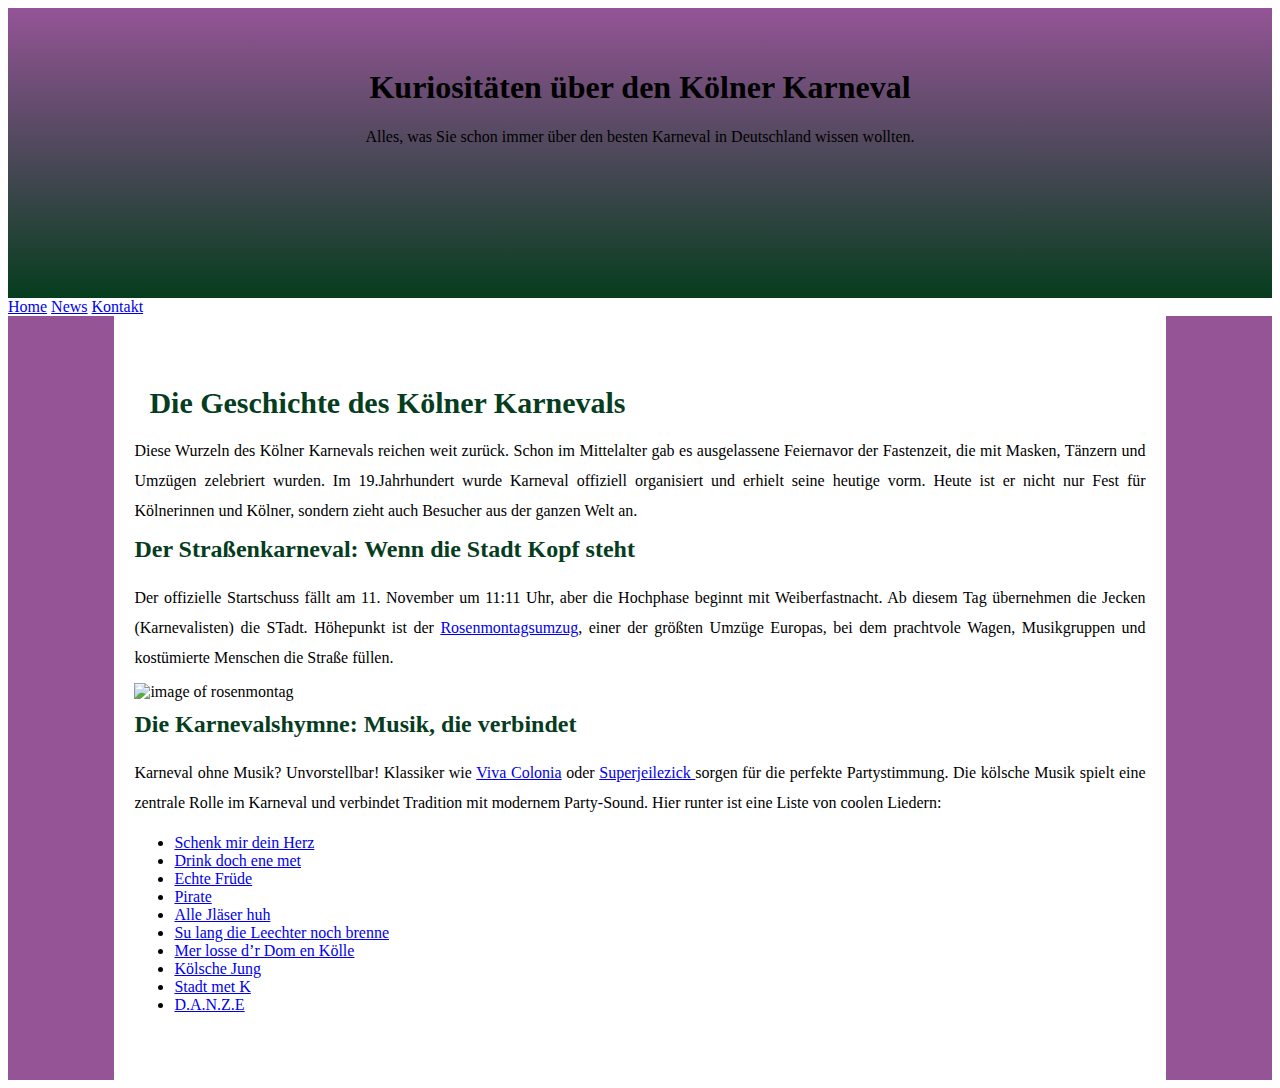
==== index.html @ e5f4ab6d "set correct index.html" ====
<!DOCTYPE html>
<html lang="en">
<head>
    <meta charset="UTF-8">
    <meta name="viewport" content="width=device-width, initial-scale=1.0">
    <title>carneval</title>
    <link rel="stylesheet" href="website.css"> 
    <link rel="icon" href="images/w1200_h900_x1476_y985_rp_ao_24-79-45-e410bbb3e146ab35.jpg">
    
</head>

<body>
    <header id="header">
        <h1>Kuriositäten über den Kölner Karneval</h1>
        <p>
            Alles, was Sie schon immer über den besten Karneval in Deutschland wissen wollten.
        </p>
    </header>
    <nav>
        <a href="index.html">Home</a>
        <a href="#info-table" >News</a>
        <a href="contact.html">Kontakt</a>
    </nav>

   <main>
    <article>
        <h1>Die Geschichte des Kölner Karnevals</h1>
        <p>Diese Wurzeln des Kölner Karnevals reichen weit zurück. Schon im Mittelalter gab es ausgelassene Feiernavor 
            der Fastenzeit, die mit Masken, Tänzern und Umzügen zelebriert wurden. Im 19.Jahrhundert wurde Karneval offiziell organisiert und erhielt seine heutige vorm.
         Heute ist er nicht nur Fest für Kölnerinnen und Kölner, sondern zieht auch Besucher aus der ganzen Welt an.
           
        </p>
        <h2> Der Straßenkarneval: Wenn die Stadt Kopf steht</h2>
        <p>
            Der offizielle Startschuss fällt am 11. November um 11:11 Uhr, aber die Hochphase beginnt mit Weiberfastnacht. Ab diesem Tag übernehmen die Jecken (Karnevalisten) die STadt. 
            Höhepunkt ist der <a href="https://www.youtube.com/watch?v=uKF3veSqcc8" target="_blank"  >Rosenmontagsumzug</a>, einer der größten Umzüge Europas, bei dem prachtvole Wagen, Musikgruppen und kostümierte Menschen die Straße füllen.
        </p>
        
       <img class="image-rosenmontag" src="images/rosenmontag.jpg" alt="image of rosenmontag">
       <h2>
        Die Karnevalshymne: Musik, die verbindet
       </h2>
       <p>
        Karneval ohne Musik? Unvorstellbar! Klassiker wie <a href="https://www.youtube.com/watch?v=37RPcWyHxLE" target="_blank"> Viva Colonia</a> oder <a href="https://www.youtube.com/watch?v=OP2QTdh0J6s" target="_blank"> Superjeilezick </a> sorgen für die perfekte Partystimmung. Die kölsche Musik spielt eine zentrale Rolle im 
        Karneval und verbindet Tradition mit modernem Party-Sound. Hier runter ist eine Liste von coolen Liedern:
       <ul>
        <li> <a href="https://www.youtube.com/watch?v=WwUbq9_yIXM" target="_blank">Schenk mir dein Herz</a> </li> 
        <li> <a href="https://www.youtube.com/watch?v=0NgaGWWTHNU" target="_blank"> Drink doch ene met</a> </li>
        <li> <a href="https://www.youtube.com/watch?v=pu4RuPIiPPI" target="_blank">Echte Früde</a> </li>
        <li> <a href="https://www.youtube.com/watch?v=kkiUUyIvZOo" target="_blank">Pirate</a> </li>
        <li> <a href="https://www.youtube.com/watch?v=-S2QB1emWZo" target="_blank">Alle Jläser huh</a></li>
        <li> <a href="https://www.youtube.com/watch?v=ER00_8YjK8Q" target="_blank">Su lang die Leechter noch brenne</a></li>
        <li> <a href="https://www.youtube.com/watch?v=m9Ph0AHYgQE" target="_blank">Mer losse d’r Dom en Kölle</a></li>
        <li> <a href="https://www.youtube.com/watch?v=DcNPqsWPbD8" target="_blank">Kölsche Jung</a></li>
        <li> <a href="https://www.youtube.com/watch?v=LrudFMBPCIs" target="_blank">Stadt met K </a> </li>
        <li> <a href="https://www.youtube.com/watch?v=fjcoMmuElaM" target="_blank">D.A.N.Z.E</a></li>
        </ul>
           
    </p>
    </article>
   
   
  
   </main>


</body>
</html>
---- website.css ----
:root {
    --color0: #945496 ;
    --color1: #83e1ad;
    --color2: #3ddc84;
    --color3: #2fa866;
    --color4: #1a5c37;
    --color5 :#063d1e;
  
    --font-highlight-title: 'Bebas Neue', sans-serif;
    --font-highlight-text: 'Android', 'cursive';                                                             
    --font-standart: Arial, Verdana, Helvetica, sans-serif;
    --font-standart: Arial, Verdana, Helvetica, sans-serif
    --font-test: 'Dancing Script', cursive;
  }


  header {
    background-image: linear-gradient(var(--color0), var(--color5));
    min-height: 250px;
    text-align: center;
    padding-top: 40px;
  }

  main{
    background-color:var(--color0) ;
  }


  article {
    max-width: 80%;
    background-color: rgb(255, 255, 255);
    padding-top: 50px;
    padding-bottom: 50px;
    padding-left: 20px;
    padding-right: 20px;
    margin: auto;
  }
  
  article > h1 {
    color: var(--color5);
    font-family: var(--font-highlight-text);
    font-size: 30px;
    margin-left: 15px;
    margin-bottom: 10px;
  }
  
  article > p {
    /* font-family: var(--font-standart); */
    margin-bottom: 10px;
    line-height: 30px;
    text-align: justify;
  }

  article > h2  {
color: var(--color5);
font-family: var(--font-highlight-text);
background-image: linear-gradient();
margin-top: 10px;
  }

  .image-rosenmontag{
 display: block;
 margin: auto;   
 margin-bottom: 10px;
  }
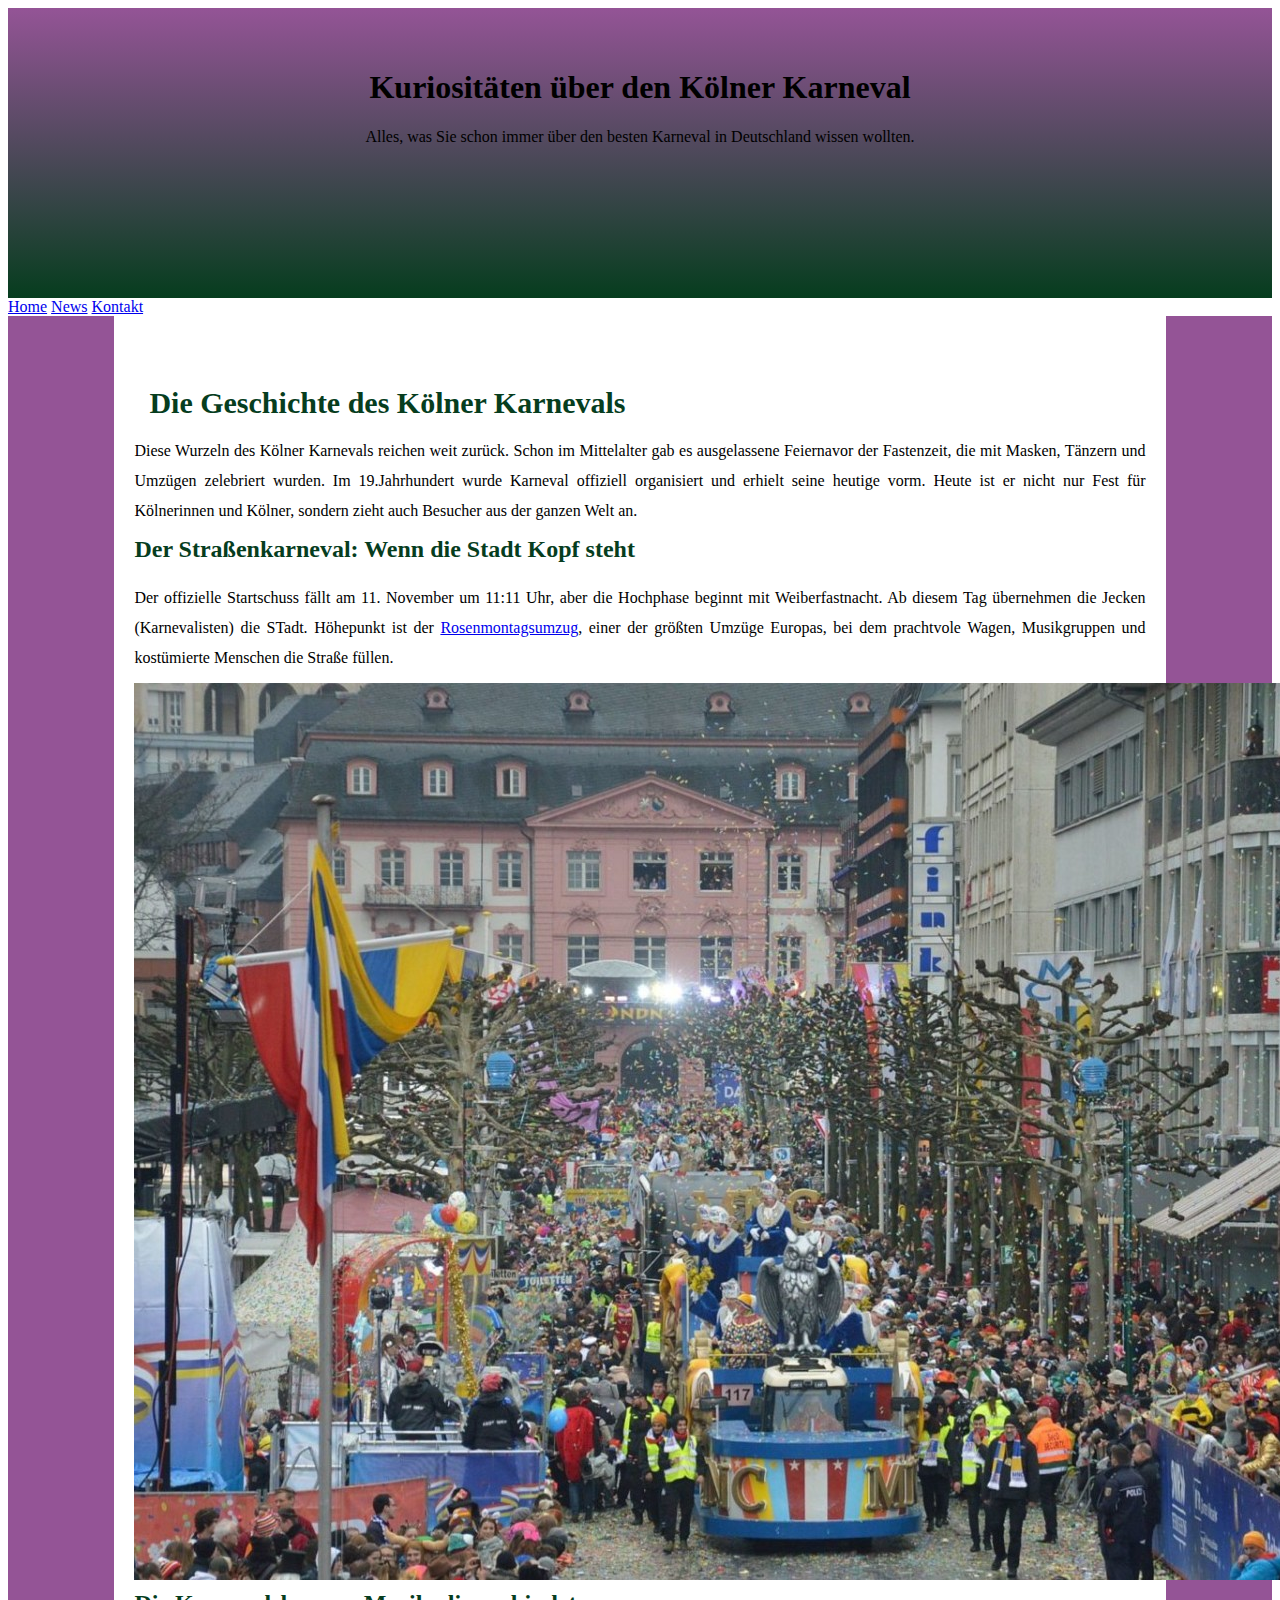
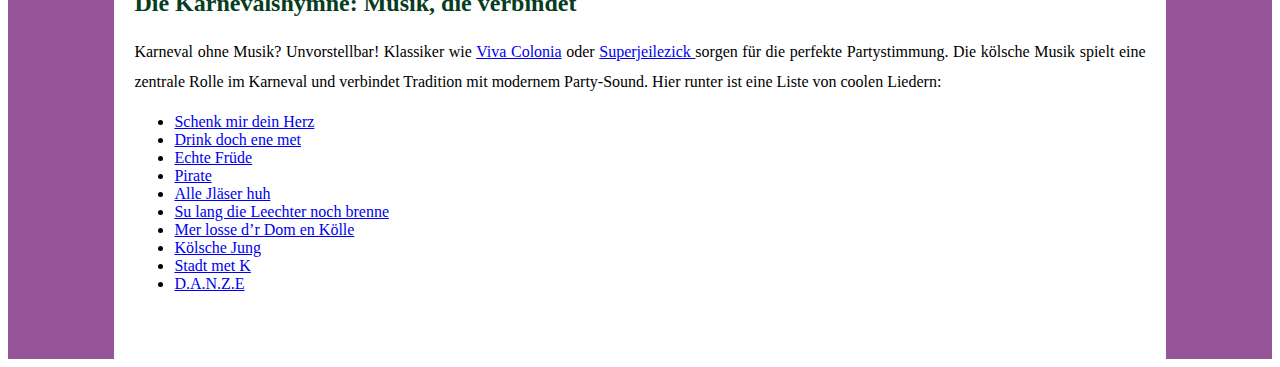
==== commit 10b83209: "fix name of folder imagess" ====
--- a/index.html
+++ b/index.html
@@ -36,7 +36,7 @@
             Höhepunkt ist der <a href="https://www.youtube.com/watch?v=uKF3veSqcc8" target="_blank"  >Rosenmontagsumzug</a>, einer der größten Umzüge Europas, bei dem prachtvole Wagen, Musikgruppen und kostümierte Menschen die Straße füllen.
         </p>
         
-       <img class="image-rosenmontag" src="images/rosenmontag.jpg" alt="image of rosenmontag">
+       <img class="image-rosenmontag" src="imagess/rosenmontag.jpg" alt="image of rosenmontag">
        <h2>
         Die Karnevalshymne: Musik, die verbindet
        </h2>
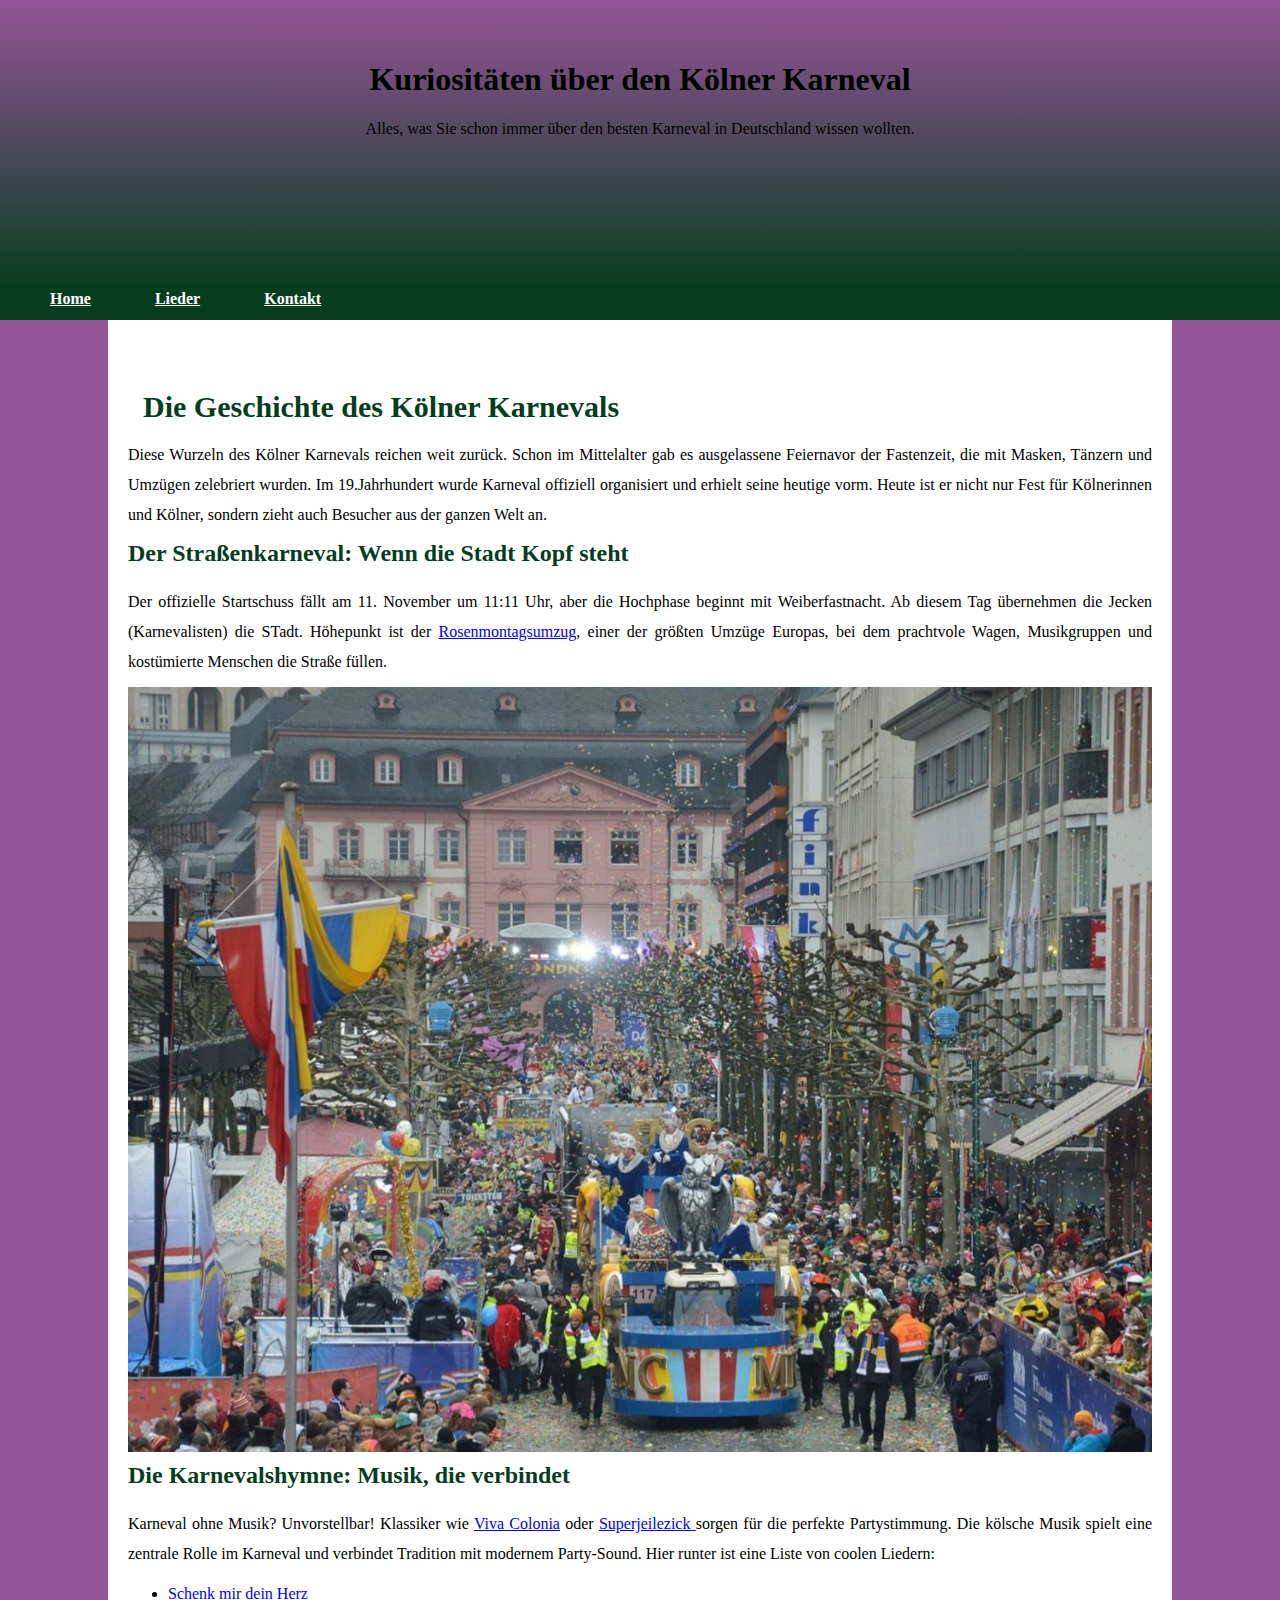
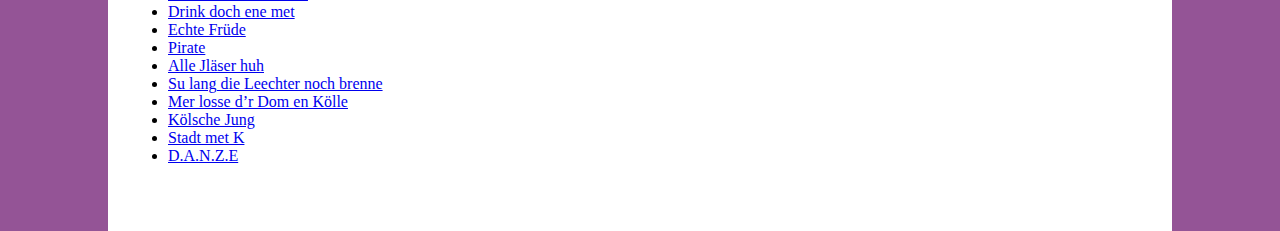
==== commit 18004758: "set id for songs" ====
--- a/index.html
+++ b/index.html
@@ -5,7 +5,7 @@
     <meta name="viewport" content="width=device-width, initial-scale=1.0">
     <title>carneval</title>
     <link rel="stylesheet" href="website.css"> 
-    <link rel="icon" href="images/w1200_h900_x1476_y985_rp_ao_24-79-45-e410bbb3e146ab35.jpg">
+    <link rel="icon" href="imagess/w1200_h900_x1476_y985_rp_ao_24-79-45-e410bbb3e146ab35.jpg">
     
 </head>
 
@@ -18,7 +18,7 @@
     </header>
     <nav>
         <a href="index.html">Home</a>
-        <a href="#info-table" >News</a>
+        <a href="#lieder" >Lieder</a>
         <a href="contact.html">Kontakt</a>
     </nav>
 
@@ -43,7 +43,7 @@
        <p>
         Karneval ohne Musik? Unvorstellbar! Klassiker wie <a href="https://www.youtube.com/watch?v=37RPcWyHxLE" target="_blank"> Viva Colonia</a> oder <a href="https://www.youtube.com/watch?v=OP2QTdh0J6s" target="_blank"> Superjeilezick </a> sorgen für die perfekte Partystimmung. Die kölsche Musik spielt eine zentrale Rolle im 
         Karneval und verbindet Tradition mit modernem Party-Sound. Hier runter ist eine Liste von coolen Liedern:
-       <ul>
+       <ul id="lieder">
         <li> <a href="https://www.youtube.com/watch?v=WwUbq9_yIXM" target="_blank">Schenk mir dein Herz</a> </li> 
         <li> <a href="https://www.youtube.com/watch?v=0NgaGWWTHNU" target="_blank"> Drink doch ene met</a> </li>
         <li> <a href="https://www.youtube.com/watch?v=pu4RuPIiPPI" target="_blank">Echte Früde</a> </li>
--- a/website.css
+++ b/website.css
@@ -1,67 +1,88 @@
+body {
+  margin: 0;
+}
 
 
 :root {
-    --color0: #945496 ;
-    --color1: #83e1ad;
-    --color2: #3ddc84;
-    --color3: #2fa866;
-    --color4: #1a5c37;
-    --color5 :#063d1e;
-  
-    --font-highlight-title: 'Bebas Neue', sans-serif;
-    --font-highlight-text: 'Android', 'cursive';                                                             
-    --font-standart: Arial, Verdana, Helvetica, sans-serif;
-    --font-standart: Arial, Verdana, Helvetica, sans-serif
-    --font-test: 'Dancing Script', cursive;
-  }
+  --color0: #945496;
+  --color1: #83e1ad;
+  --color2: #3ddc84;
+  --color3: #2fa866;
+  --color4: #1a5c37;
+  --color5: #063d1e;
+
+  --font-highlight-title: 'Bebas Neue', sans-serif;
+  --font-highlight-text: 'Android', 'cursive';
+  --font-standart: Arial, Verdana, Helvetica, sans-serif;
+  --font-standart: Arial, Verdana, Helvetica, sans-serif --font-test: 'Dancing Script', cursive;
+}
 
 
-  header {
-    background-image: linear-gradient(var(--color0), var(--color5));
-    min-height: 250px;
-    text-align: center;
-    padding-top: 40px;
-  }
-
-  main{
-    background-color:var(--color0) ;
-  }
+header {
+  background-image: linear-gradient(var(--color0), var(--color5));
+  min-height: 250px;
+  text-align: center;
+  padding-top: 40px;
+}
 
 
-  article {
-    max-width: 80%;
-    background-color: rgb(255, 255, 255);
-    padding-top: 50px;
-    padding-bottom: 50px;
-    padding-left: 20px;
-    padding-right: 20px;
-    margin: auto;
-  }
-  
-  article > h1 {
-    color: var(--color5);
-    font-family: var(--font-highlight-text);
-    font-size: 30px;
-    margin-left: 15px;
-    margin-bottom: 10px;
-  }
-  
-  article > p {
-    /* font-family: var(--font-standart); */
-    margin-bottom: 10px;
-    line-height: 30px;
-    text-align: justify;
-  }
+nav {
+  background-color: var(--color5);
+  min-height: 30px;
+}
 
-  article > h2  {
-color: var(--color5);
-font-family: var(--font-highlight-text);
-background-image: linear-gradient();
-margin-top: 10px;
-  }
+nav > a {
+  color: white;
+  padding: 10px;
+  font-family: var(--font-highlight-text);
+  font-weight: bold;
+  margin-left: 40px;
+}
 
-  .image-rosenmontag{
- display: block;
- margin: auto;   
- margin-bottom: 10px;
-  }+
+main {
+  background-color: var(--color0);
+}
+
+
+article {
+  max-width: 80%;
+  background-color: rgb(255, 255, 255);
+  padding-top: 50px;
+  padding-bottom: 50px;
+  padding-left: 20px;
+  padding-right: 20px;
+  margin: auto;
+}
+
+article>h1 {
+  color: var(--color5);
+  font-family: var(--font-highlight-text);
+  font-size: 30px;
+  margin-left: 15px;
+  margin-bottom: 10px;
+}
+
+article>p {
+  /* font-family: var(--font-standart); */
+  margin-bottom: 10px;
+  line-height: 30px;
+  text-align: justify;
+}
+
+article>h2 {
+  color: var(--color5);
+  font-family: var(--font-highlight-text);
+  background-image: linear-gradient();
+  margin-top: 10px;
+}
+
+.image-rosenmontag {
+  display: block;
+  margin: auto;
+  margin-bottom: 10px;
+}
+
+img {
+  max-width: 100%;
+}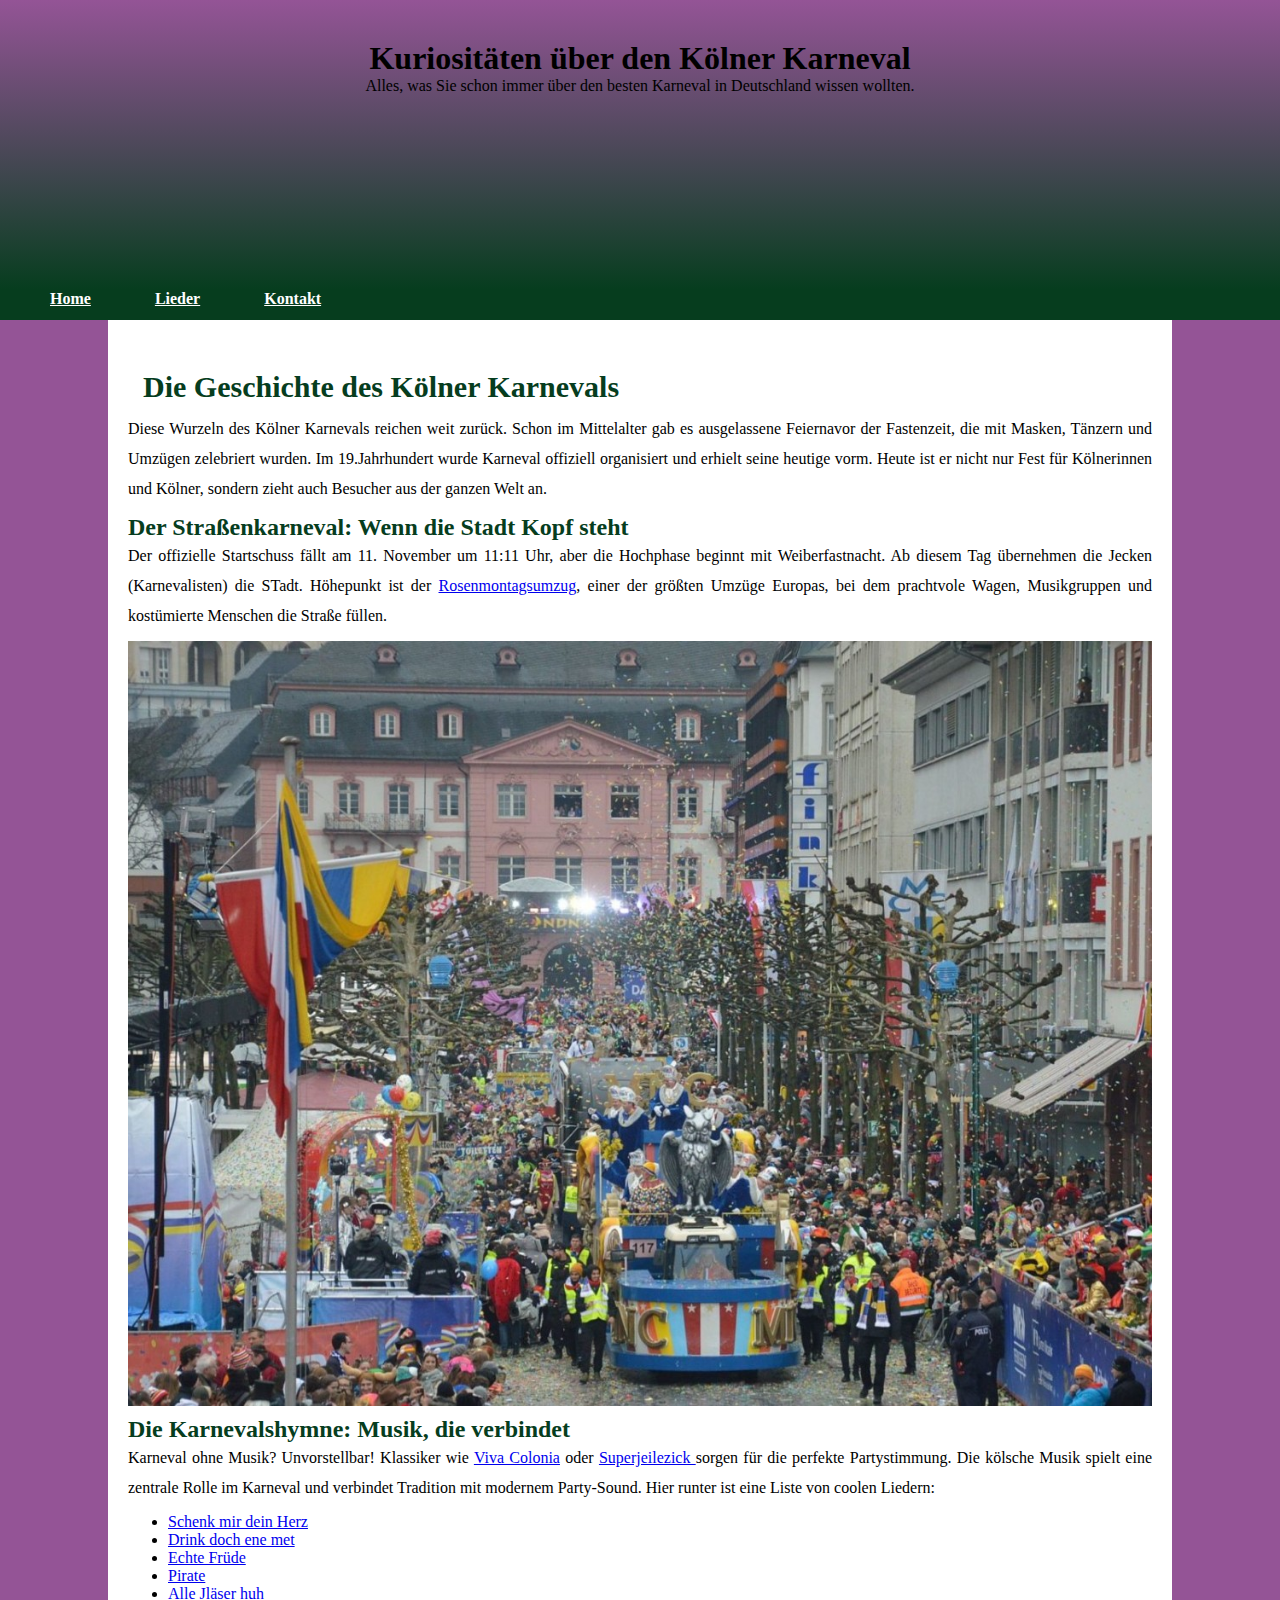
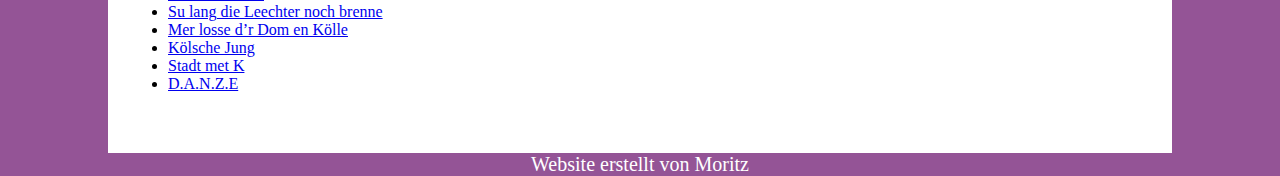
==== commit 2c45e13e: "add footer html" ====
--- a/index.html
+++ b/index.html
@@ -5,7 +5,7 @@
     <meta name="viewport" content="width=device-width, initial-scale=1.0">
     <title>carneval</title>
     <link rel="stylesheet" href="website.css"> 
-    <link rel="icon" href="imagess/w1200_h900_x1476_y985_rp_ao_24-79-45-e410bbb3e146ab35.jpg">
+    <link rel="icon" href="imagess/street-carnaval.jpg">
     
 </head>
 
@@ -65,4 +65,8 @@
 
 
 </body>
+
+<footer>
+    <p>Website erstellt von Moritz</p>
+  </footer>
 </html>--- a/website.css
+++ b/website.css
@@ -1,4 +1,4 @@
-body {
+* {
   margin: 0;
 }
 
@@ -42,6 +42,7 @@
 
 main {
   background-color: var(--color0);
+  margin: 0;
 }
 
 
@@ -85,4 +86,12 @@
 
 img {
   max-width: 100%;
+}
+
+
+footer {
+  color: 	white;
+  background-color: var(--color0);
+  font-size: 20px;
+  text-align: center;
 }